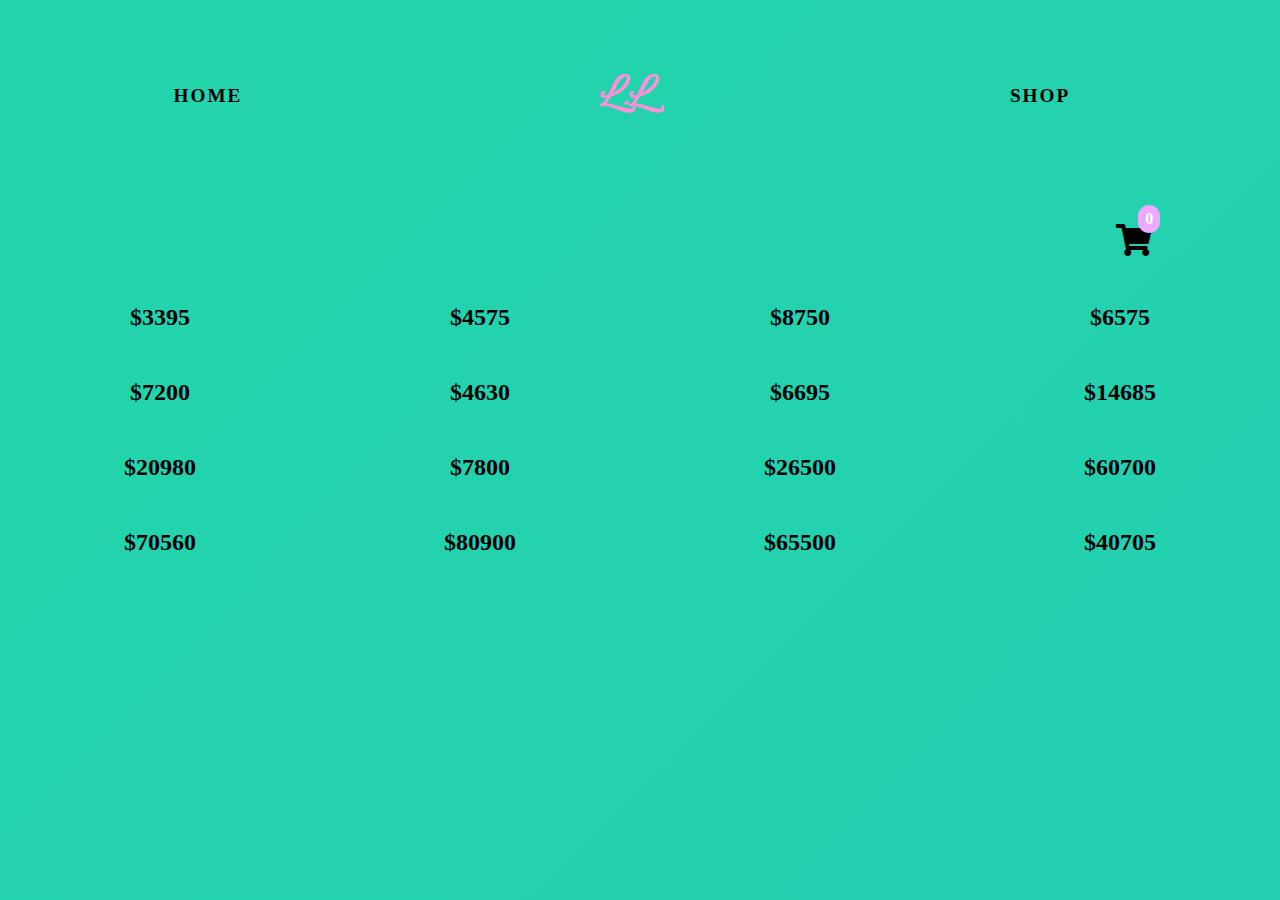
==== colections.html @ 6134811b "Add files via upload" ====
<html lang="en">
<head>
  <meta charset="UTF-8">
  <meta name="viewport" content="width=device-width, initial-scale=1">
  <link rel="stylesheet" href="https://cdnjs.cloudflare.com/ajax/libs/font-awesome/5.15.1/css/all.min.css">
  <title>Luxe Lumiosa</title>
  <link rel="stylesheet" href="estilo.css">
  <link rel="icon" type="PNG/imagem" href="https://cdn-icons-png.flaticon.com/512/5938/5938890.png">
</head>
<body>
    <header>
        <ul>
          <li><a href="index.html">Home</a></li>
          
          <li><h1>L.L</h1></li>

          <li><a href="colections.html">Shop</a></li>
        </ul>
      </header>
  
  
  <!--  cart modal  -->
  <div class="cart-modal-overlay">
    <div class="cart-modal">
      <i id="close-btn" class="fas fa-times"></i>
        <h1 class="cart-is-empty">Cart is empty</h1>
      
        <div class="product-rows">
        </div>
        <div class="total">
          <h1 class="cart-total">TOTAL</h1>
            <span class="total-price">$0</span>
              <button class="purchase-btn">PURCHASE</button>
        </div>
      </div>
    </div>
<!--   end of cart modal -->
  <div class="cart-btn">
    <i id="cart" class="fas fa-shopping-cart"></i>
      <span class ="cart-quantity">0</span>
  </div>
<!--  products  -->
  <div class="items-container">
    <div class="card-1 card">
      <img class="product-image" src="https://i.pinimg.com/564x/07/5e/d8/075ed854b15c23109968c15737580345.jpg" alt="">
        <button class="add-to-cart">Add to cart</button>
          <span class="product-price">$3395</span>
    </div>
    <div class="card-2 card">
      <img class="product-image" src="https://i.pinimg.com/564x/b3/54/fe/b354fe3ddb64778141fa0a7e746421c9.jpg" alt="">
      <button class="add-to-cart">Add to cart</button>
        <span class="product-price">$4575</span>
    </div>
    <div class="card-3 card">
      <img class="product-image" src="https://i.pinimg.com/564x/52/9e/7b/529e7b42ff2bb3e6633f6680ffbea447.jpg" alt="">
        <button class="add-to-cart">Add to cart</button>
          <span class="product-price">$8750</span>
    </div>
    <div class="card-4 card">
      <img class="product-image" src="https://i.pinimg.com/564x/69/33/7b/69337b6a4299c40ecf881c4940750c2e.jpg" alt="">
         <button class="add-to-cart">Add to cart</button>
        <span class="product-price">$6575</span>
    </div>
    <div class="card-5 card">
      <img class="product-image" src="https://i.pinimg.com/564x/83/f2/d1/83f2d137b79858d889462b282bdb1a4a.jpg" alt="">
      <button class="add-to-cart">Add to cart</button>
      <span class="product-price">$7200</span>
    </div>
    <div class="card-6 card">
        <img class="product-image" src="https://i.pinimg.com/564x/32/89/79/328979f3abb21cb792debe4ce3e1a322.jpg" alt="">
        <button class="add-to-cart">Add to cart</button>
        <span class="product-price">$4630</span>
      </div>
      <div class="card-6 card">
        <img class="product-image" src="https://i.pinimg.com/564x/bc/9f/33/bc9f330fac8c2cc96766e8652c807cd7.jpg" alt="">
        <button class="add-to-cart">Add to cart</button>
        <span class="product-price">$6695</span>
      </div>
      <div class="card-6 card">
        <img class="product-image" src="https://i.pinimg.com/564x/70/a7/d5/70a7d59ff5ace92a07eed5aad9bcd0eb.jpg" alt="">
        <button class="add-to-cart">Add to cart</button>
        <span class="product-price">$14685</span>
      </div>
      <div class="card-6 card">
        <img class="product-image" src="https://i.pinimg.com/564x/63/1d/7c/631d7caaba73179b98e75b08f5290c75.jpg" alt="">
        <button class="add-to-cart">Add to cart</button>
        <span class="product-price">$20980</span>
      </div>
      <div class="card-6 card">
        <img class="product-image" src="https://i.pinimg.com/564x/77/3f/3d/773f3d3ece8b9b375dccc1d9384e7913.jpg" alt="">
        <button class="add-to-cart">Add to cart</button>
        <span class="product-price">$7800</span>
      </div>
      <div class="card-6 card">
        <img class="product-image" src="https://i.pinimg.com/564x/d3/43/0f/d3430f53689b991d16ed3753f4f5162a.jpg" alt="">
        <button class="add-to-cart">Add to cart</button>
        <span class="product-price">$26500</span>
      </div>
      <div class="card-6 card">
        <img class="product-image" src="https://i.pinimg.com/564x/78/a0/cd/78a0cda9e272c3bd969d1ae03cc04f21.jpg" alt="">
        <button class="add-to-cart">Add to cart</button>
        <span class="product-price">$60700</span>
      </div>
      <div class="card-6 card">
        <img class="product-image" src="https://i.pinimg.com/564x/e8/69/67/e8696777bf4110994018132bf6e736e6.jpg" alt="">
        <button class="add-to-cart">Add to cart</button>
        <span class="product-price">$70560</span>
      </div>
      <div class="card-6 card">
        <img class="product-image" src="https://i.pinimg.com/564x/2f/a2/d2/2fa2d2e24c2e2d10647cb5205263e0fb.jpg" alt="">
        <button class="add-to-cart">Add to cart</button>
        <span class="product-price">$80900</span>
      </div>
      <div class="card-6 card">
        <img class="product-image" src="https://i.pinimg.com/564x/80/84/cf/8084cf6f1c39a45c62058e5622088183.jpg" alt="">
        <button class="add-to-cart">Add to cart</button>
        <span class="product-price">$65500</span>
      </div>
      <div class="card-6 card">
        <img class="product-image" src="https://i.pinimg.com/564x/8d/2a/b5/8d2ab5fd249c9732440c68e6c0b1939b.jpg" alt="">
        <button class="add-to-cart">Add to cart</button>
        <span class="product-price">$40705</span>
      </div>
  </div>

  <script src="javascript.js"></script>
</body>
</html>
---- estilo.css ----
@import url('https://fonts.googleapis.com/css2?family=Allura&display=swap');

* {
    margin: 0;
    padding: 0;
  }
  
  img {
    max-width: 100%;
    display: block;
  }

  header {
    line-height: 12rem;
    height: 12rem;
  }
  header h1 {
    font-size: 3rem;
    color: rgb(255, 143, 218);
    font-family: 'Allura', cursive;
  }
  header ul::after {
    content: '';
    display: table;
    clear: both;
  }
  header li {
    float: left;
    width: 32.5%;
    list-style-type: none;
    text-align: center;
    text-transform: uppercase;
  }
  header li:nth-child(4) {
    width: 25%;
  }
  header li a {
    font-weight: 900;
    font-size: 1.2rem;
    letter-spacing: 2px;
  }

  a {
    text-decoration: none;
    color: #000;
  }
  
  .cart-btn {
    display: flex;
    justify-content: flex-end;
  }
  
  #cart {
    position: relative;
    font-size: 2rem;
    cursor: pointer;
    margin: 1em 4em 0 0;
  }
  
  .cart-quantity {
    color: white;
    background-color: rgb(238, 168, 255);
    padding: .2em .3em;
    position: absolute;
    margin: .8em 7.5em 0 0;
    right: 0;
    border: solid 2px rgb(238, 168, 255);
    border-radius: 15px;
    font-weight: bolder;
  }
  
  .items-container {
    display: grid;
    grid-template-columns: repeat(auto-fit, minmax(300px, 1fr));
    margin-top: 1em;
  }
  
body{
  background: linear-gradient(-45deg, #ee7752, #e73c7e, #23a6d5, #23d5ab);
  background-size: 400% 5500%;
  animation: gradient 15s ease infinite;
  height: 100vh;
  background-repeat: no-repeat;
}

@keyframes gradient {
  0% {
    background-position: 0% 50%;
  }
  50% {
    background-position: 100% 50%;
  }
  100% {
    background-position: 0% 50%;
  }
}

  .card {
  /*   width: 15rem; */
    margin: 1em;
    position: relative;
    overflow: hidden; 
    text-align: center
  }
  
  .card:hover .add-to-cart {
    transform: translateX(0);
  }
  
  .product-image {
    margin-bottom: 1em;
    border-radius: 5px;
  }
  
  .add-to-cart {
    background-color: black;
    color: white;
    position: absolute;
    right: 0;
    top: 65%;
    padding: .5em 1em; 
    transform: translateX(300px);
    transition: .5s ease;
    outline: none;
    border: none;
    cursor: pointer;
    font-weight: bolder;
    font-size: 1.2rem
  }
  
  .product-price {
    padding-top: 1em;
    font-weight: bold;
    font-size: 1.5rem;
  }
  
  .cart-modal-overlay {
    position: fixed;
    width: 100vw;
    height: 100%;
    background-color: rgba(0, 0, 0, 0.459);
    z-index: 2;
    transform: translateX(-200%);
    transition: .5s ease-out;
    
  }
  
  .cart-modal {
    height: 100vh;
    width: 50%;
    background-color: rgb(50,50,50);
    float: right;
    overflow: scroll;
    overflow-x: hidden;
  }
  
  #close-btn {
    background-image:url("https://cdn-icons-png.flaticon.com/512/34/34627.png") ;
    font-size: 1.5rem;
    float: right;
    margin: .5em 2em 0 0;
    color: white;
    cursor: pointer;
  }
  
  .cart-is-empty {
    color: white;
    text-align: center;
    font-size: 1.5rem;
    margin-bottom: 1em;
    display: none;
    
  }
  
  .total {
    text-align: center;
    margin: 2em 0 2em 0;
  /*   display: none; */
  }
  
  .cart-total {
    color: white;
  }
  
  .total-price {
    color: white;
    font-size: 2rem;
    display: block;
  }
  
  .purchase-btn {
    font-size: 1rem;
    font-weight: bolder;
    background-color: rgb(244, 158, 255);
    color: white;
    padding: 1em 2em;
    border-radius: 10px;
    outline: none;
    border: none;
    cursor: pointer;
    margin: 2em 0 1em 0;
  }
  
  .product-rows {
    margin-top: 3em;
    width: 95%;
    margin-left: auto;
    margin-right: auto;
    
  }
  
  .product-row {
    display: flex;
    align-items: center;
  }
  
  .cart-image {
    width: 10rem;
    margin: 1em;
  }
  
  .cart-price {
    color: white;
    font-size: 1.5rem;
    font-weight: bolder;
  }
  
  .product-quantity {
    width: 4rem;
    font-size: 2rem;
    margin-left: 3rem;
  }
  
  .remove-btn {
    padding: 1em 2em;
    background-color: rgb(255, 126, 227);
    border-radius: 5px;
    color: white;
    outline: none;
    border: none;
    cursor: pointer;
    margin-left: 3rem;
    font-weight: bolder;
    font-size: 1rem;
  }
  
  .remove-btn:active {
    transform: translateY(5px);
  }
  
  @media (max-width: 1000px){
    .cart-modal {
      width: 100vw;
    } 
    
    .product-row {
      flex-direction: column;
      text-align: center;
      margin-bottom: 2em;
    }
    
    .remove-btn {
      margin: 0
    }
    
    .product-quantity {
      margin: .5em 0 .5em 0
    }
  }
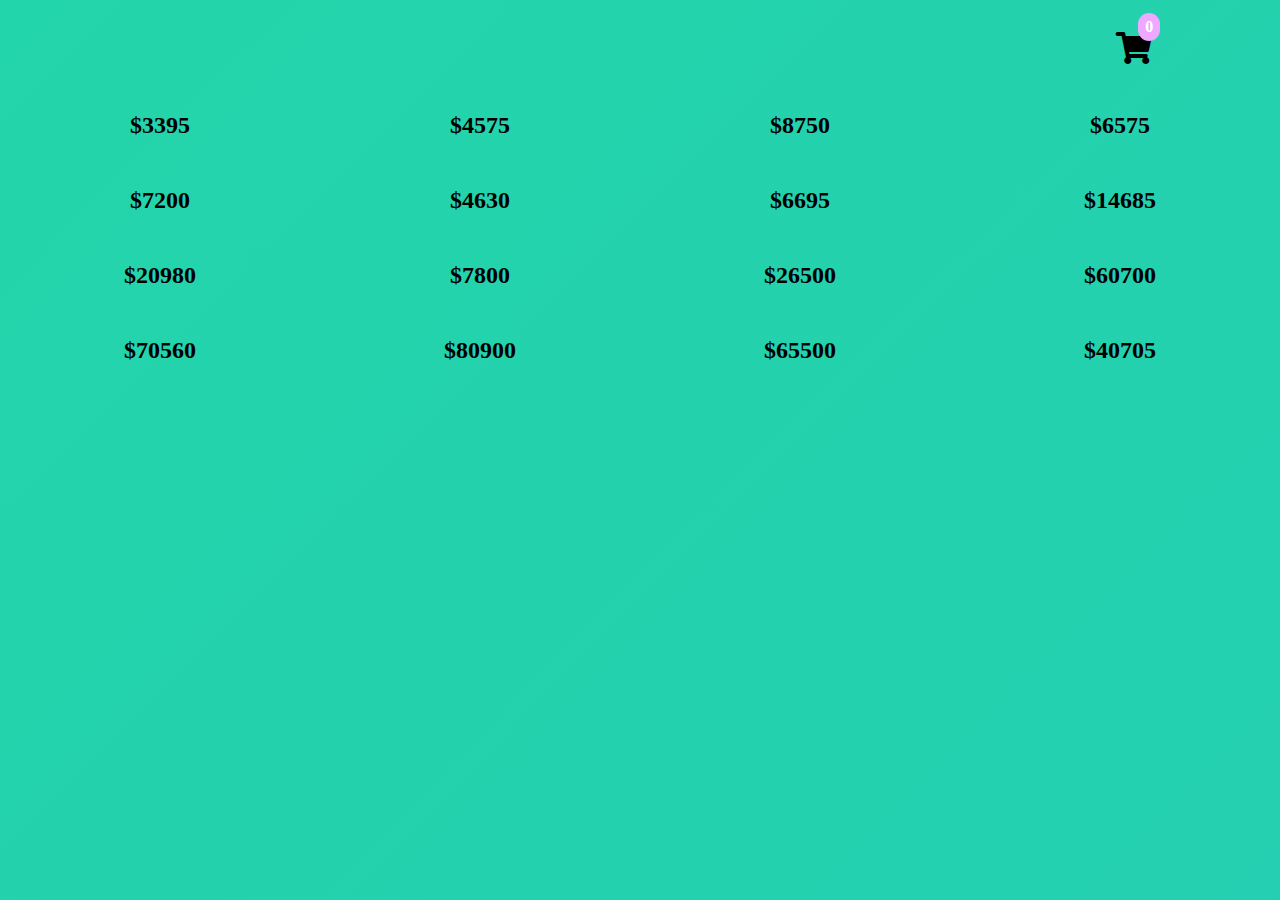
==== commit 07645323: "Update colections.html" ====
--- a/colections.html
+++ b/colections.html
@@ -8,18 +8,7 @@
   <link rel="icon" type="PNG/imagem" href="https://cdn-icons-png.flaticon.com/512/5938/5938890.png">
 </head>
 <body>
-    <header>
-        <ul>
-          <li><a href="index.html">Home</a></li>
-          
-          <li><h1>L.L</h1></li>
-
-          <li><a href="colections.html">Shop</a></li>
-        </ul>
-      </header>
   
-  
-  <!--  cart modal  -->
   <div class="cart-modal-overlay">
     <div class="cart-modal">
       <i id="close-btn" class="fas fa-times"></i>
@@ -34,12 +23,12 @@
         </div>
       </div>
     </div>
-<!--   end of cart modal -->
+
   <div class="cart-btn">
     <i id="cart" class="fas fa-shopping-cart"></i>
       <span class ="cart-quantity">0</span>
   </div>
-<!--  products  -->
+
   <div class="items-container">
     <div class="card-1 card">
       <img class="product-image" src="https://i.pinimg.com/564x/07/5e/d8/075ed854b15c23109968c15737580345.jpg" alt="">
@@ -125,4 +114,4 @@
 
   <script src="javascript.js"></script>
 </body>
-</html>+</html>
